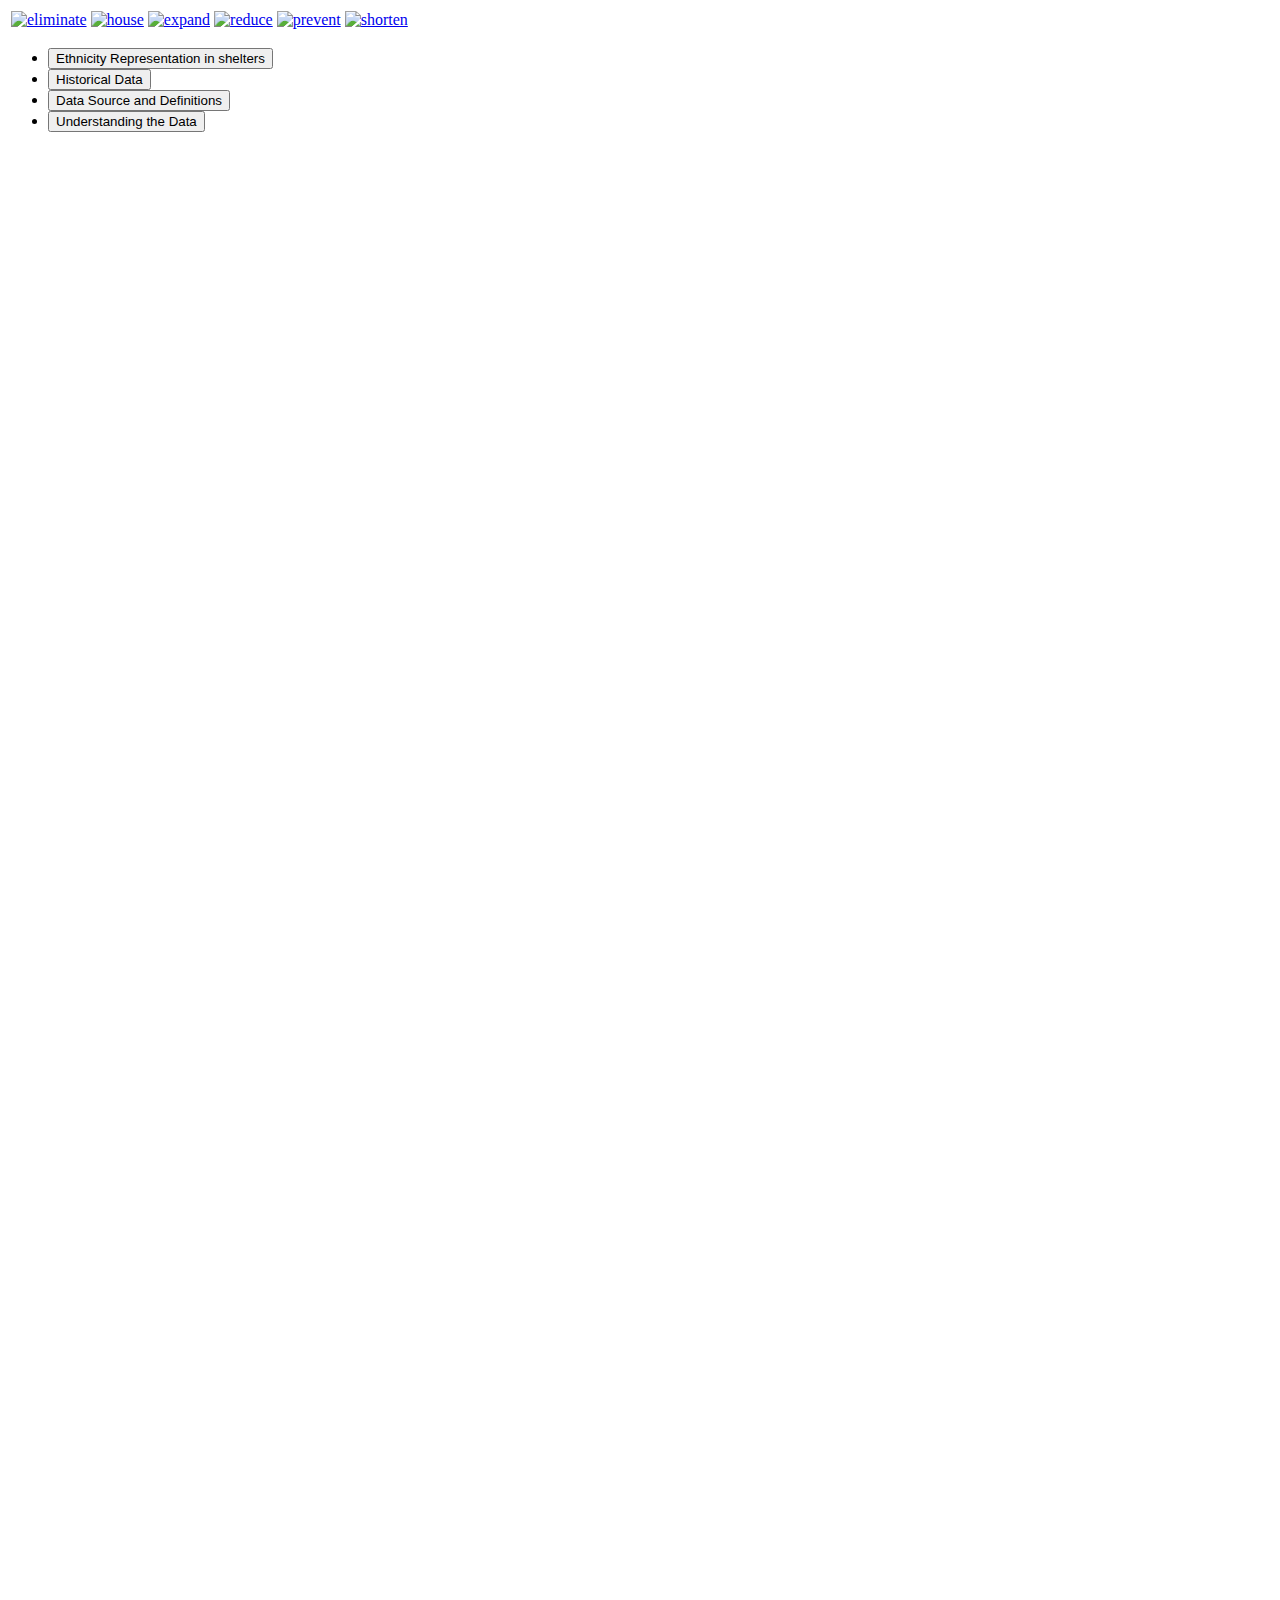
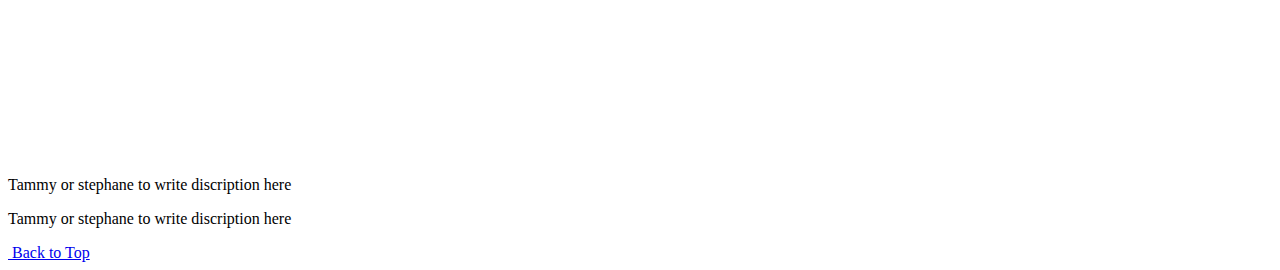
==== create.html @ 88f3aaca "changes" ====
<!DOCTYPE html>
<html lang="en" dir="ltr">
  <head>
    <link rel="stylesheet" href="STYLE.CSS">
    <meta charset="utf-8">
    	<meta charset="UTF-8">
	<meta name="viewport" content="width=device-width, initial-scale=1, minimum-scale=1, user-scalable=yes">
	<meta http-equiv="X-UA-Compatible" content="IE=edge">
	<link rel='stylesheet' id='bootstrap-style-css'  href='https://www.toronto.ca/wp-content/themes/cot/css/bootstrap.3.4.1.min.css?ver=1674756213' type='text/css' media='all' />
<link rel='stylesheet' id='cot-style-css'  href='https://www.toronto.ca/wp-content/themes/cot/css/cot.css?ver=1674756213' type='text/css' media='all' />
<link rel="stylesheet" href="/resources/wp-feedback/styles/main0.css">


    <title></title>
  </head>
  <body>
    <table>
      <tr>

    <td><a href="eliminate.html"><img src="Eliminate.JPG" alt="eliminate"/></a></td>
    <td><a href="house.html"><img src="House.JPG" alt="house"/></a></td>
    <td><a href="expand.html"><img src="Expand.JPG" alt="expand"/></a></td>
  <td><a href="reduce.html"><img src="reduce.JPG" alt="reduce"/></a></td>
  <td><a href="prevent.html"><img src="Prevent.JPG" alt="prevent"/></a></td>
    <td><a href="shorten.html"><img src="Shorten.JPG" alt="shorten"/></a></td>
</tr>

    </table>
  
     <div id="cotHeaderBottom" class="cotPlaceholder"></div>

			<div class="row">
				<div id="page-content" class="col-md-8 col-lg-9">
										<div class="pagecontent">


<div id="cot-templatepart-tabs">
  <div class="content-element" id="cot-tabs">

    <ul id="cot-content-tabs" class="nav nav-tabs nav-tabs-primary" role="tablist">


        <li  role="presentation" class="active">
            <button type="button" id="tab-1" tabindex="0" role="tab" aria-controls="tab-panel-1" aria-selected="true" class="selected">Ethnicity Representation in shelters</button></li>



        <li  role="presentation">
            <button type="button" id="tab-2" tabindex="-1" role="tab" aria-controls="tab-panel-2" aria-selected="false">Historical Data</button></li>



        <li  role="presentation">
            <button type="button" id="tab-3" tabindex="-1" role="tab" aria-controls="tab-panel-3" aria-selected="false">Data Source and Definitions</button></li>



        <li  role="presentation">
            <button type="button" id="tab-4" tabindex="-1" role="tab" aria-controls="tab-panel-4" aria-selected="false">Understanding the Data</button></li>



    </ul>

    <div class="tab-content">

              <div id="tab-panel-1" class="tab-pane fade active in" role="tabpanel" aria-labelledby="tab-1" tabindex="-1">
        
                <iframe title="Report Section" width="1900" height="800" src="https://app.powerbi.com/view?r=eyJrIjoiNTQ5MDEzNmYtMzEwMC00YzRlLWIxZTUtNTQxN2NjMzZkYTI0IiwidCI6IjM5OTU0ZWU0LTg4NWYtNGRlOC1hOTMwLTA2ZTBhMWExNDI2OSJ9" frameborder="0" allowFullScreen="true"></iframe>
        <div style="clear: both;"></div>
              <div id="tab-panel-2" class="tab-pane fade in" role="tabpanel" aria-labelledby="tab-2" tabindex="-1">

<iframe title="Report Section" width="1024" height="804" src="https://app.powerbi.com/view?r=eyJrIjoiMDZiYTBkYWEtNDc0NS00YmQ1LWE3YjItY2IzMzU5MDAzNzYwIiwidCI6IjM5OTU0ZWU0LTg4NWYtNGRlOC1hOTMwLTA2ZTBhMWExNDI2OSJ9" frameborder="0" allowFullScreen="true"></iframe>
        </div>
 <div style="clear: both;"></div>
              <div id="tab-panel-3" class="tab-pane fade in" role="tabpanel" aria-labelledby="tab-3" tabindex="-1">

		      <p> Tammy or stephane to write discription here</p>
        </div>
	     <div style="clear: both;"></div>
              <div id="tab-panel-4" class="tab-pane fade in" role="tabpanel" aria-labelledby="tab-4" tabindex="-1">

		      <p> Tammy or stephane to write discription here</p>
        </div>

    </div>

  </div>
</div>

					</div>
				</div>
	</div>

	<div id="cotFooterAbove" class="cotPlaceholder"></div>
	<footer id="footer" role="contentinfo">
	<div id="cotFooterTop" class="cotPlaceholder"></div>

	<div w3-include-html="https://www.toronto.ca/globalnav/footer/?fb=false">
		<a href="https://www.toronto.ca/globalnav/footer/?fb=false"></a>
	</div>

	<!-- Google Translate Test -->



	    <!--stopindex-->
	    <a href="#header" id="return-to-top">
				<img src="https://www.toronto.ca/wp-content/themes/cot/img/back-to-top-arrow.png" alt=""/>
				<span class="return-to-top-tip">Back to Top</span>
			</a>
	    <!--startindex-->
	<div id="cotFooterBottom" class="cotPlaceholder"></div>
	</footer>

	<!-- jQuery 3.3.1 -->

		<script src="https://www.toronto.ca/wp-content/themes/cot/js/jquery-3.6.0.min.js"></script>
		<script src="https://www.toronto.ca/wp-content/themes/cot/js/jquery-migrate-3.4.0.min.js"></script>
		<script src="https://www.toronto.ca/cot/jquery-additional-custom-js.js?ver=1.0.0"></script>


	    <script src="https://www.toronto.ca/wp-content/themes/cot/js/bootstrap.3.4.1.min.js"></script>

		<script src="https://www.toronto.ca/wp-content/themes/cot/js/footer.js"></script>


	<script>
	        w3IncludeHTML(function () {
	        var scriptTag = document.createElement('script'), // create a script tag
	            firstScriptTag = document.getElementsByTagName('script')[0]; // find the first script tag in the document
	        scriptTag.src = "https://www.toronto.ca/wp-content/themes/cot/js/scripts.js";  // set the source of the script to your script
	        firstScriptTag.parentNode.insertBefore(scriptTag, firstScriptTag);
	    });
	    </script>

	<!-- Google Translate Test -->
	<script>function translate() {new google.translate.TranslateElement({pageLanguage: 'en'}, 'translate_btn');}</script>

	<!-- From here to the next endbuild tag, all the files will be concatenated into a single file called main.js: -->
	<script src="/resources/wp-feedback/scripts/main0.js"></script><script type='text/javascript' src='https://www.toronto.ca/scripts/webtrends-infinity.load.js?ver=5.6.7' id='webtrends_script-js'></script>
	<script type='text/javascript' src='//translate.google.com/translate_a/element.js?cb=translate&#038;ver=5.6.7' id='google-translate-js'></script>
	<script type='text/javascript' src='https://www.toronto.ca/wp-content/themes/cot/js/navigation.js?ver=20151215' id='cot-navigation-js'></script>
	<script type='text/javascript' src='https://www.toronto.ca/wp-content/themes/cot/js/skip-link-focus-fix.js?ver=20151215' id='cot-skip-link-focus-fix-js'></script>
	<script type='text/javascript' src='https://www.toronto.ca/wp-content/themes/cot/js/jquery.ui.autocomplete.1.12.1.js?ver=20190312' id='cot-jquery-autocomplete-js'></script>
	<script type='text/javascript' src='https://www.toronto.ca/wp-content/themes/cot/js/search.js?ver=20170712' id='cot-search-js'></script>
	<script type='text/javascript' src='https://www.toronto.ca/cot/script.js?ver=1.0.0' id='script-name-js'></script>
	<script type='text/javascript' src='https://www.toronto.ca/wp-content/themes/cot/js/cottabs.js?ver=20180717' id='cottabs-js'></script>
	<div id="want-to-modal" class="modal fade" tabindex="-1" role="dialog">
	    <div w3-include-html="https://www.toronto.ca/globalnav/iwantto/"><a
	                href="https://www.toronto.ca/globalnav/iwantto/"></a></div>
	</div>


  
  
  
    

  </body>
</html>
---- STYLE.CSS ----
.center {
    margin-left: auto;
    margin-right: auto;
   
  }
.body {
     background-color:grey;
}
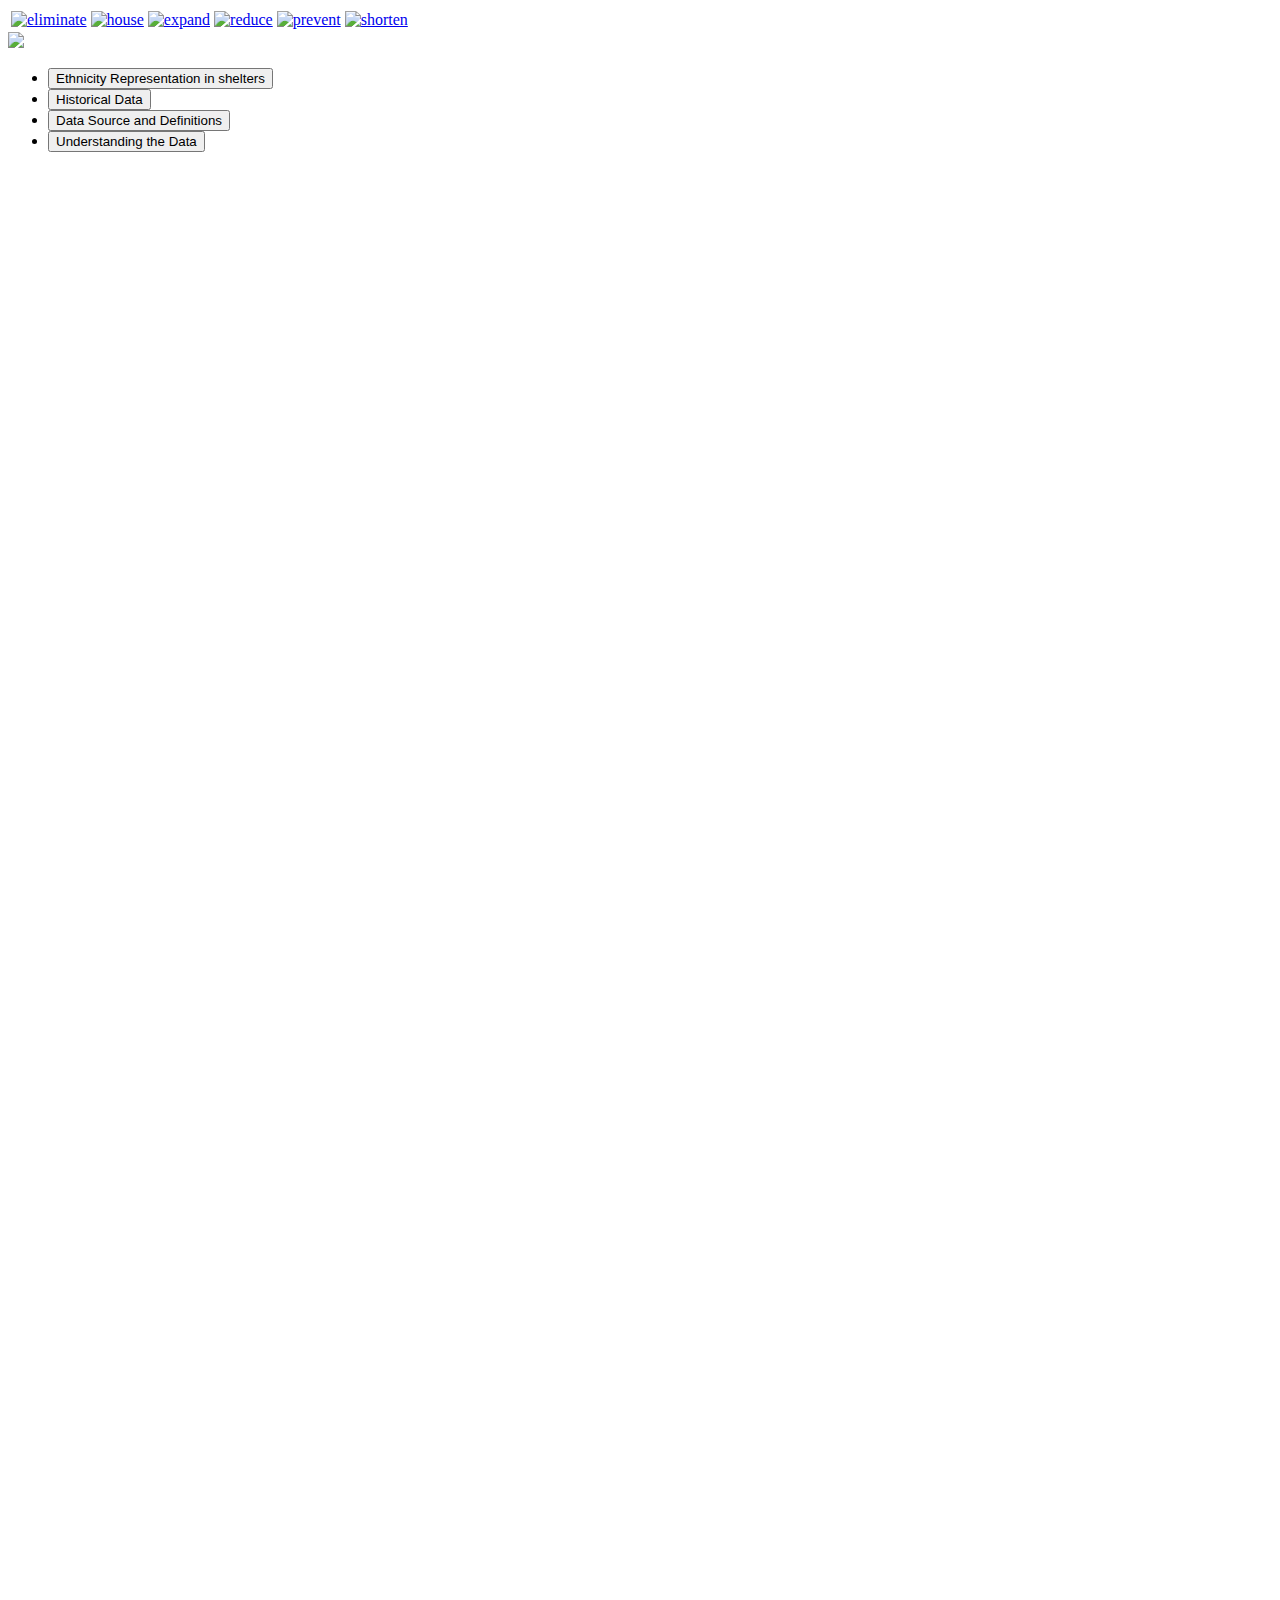
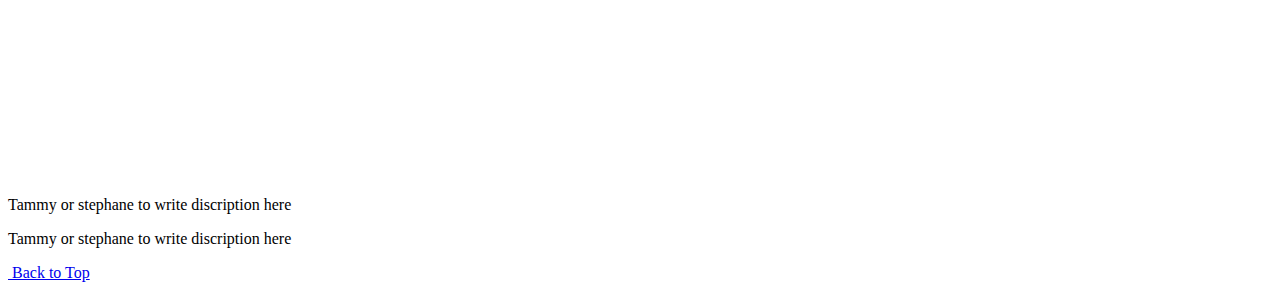
==== commit ef2f5c13: "Made changes to the header" ====
--- a/create.html
+++ b/create.html
@@ -11,12 +11,11 @@
 <link rel="stylesheet" href="/resources/wp-feedback/styles/main0.css">
 
 
-    <title></title>
+    <title>Create</title>
   </head>
   <body>
     <table>
       <tr>
-
     <td><a href="eliminate.html"><img src="Eliminate.JPG" alt="eliminate"/></a></td>
     <td><a href="house.html"><img src="House.JPG" alt="house"/></a></td>
     <td><a href="expand.html"><img src="Expand.JPG" alt="expand"/></a></td>
@@ -26,6 +25,7 @@
 </tr>
 
     </table>
+	<a><img src="create.html"></a>
   
      <div id="cotHeaderBottom" class="cotPlaceholder"></div>
 
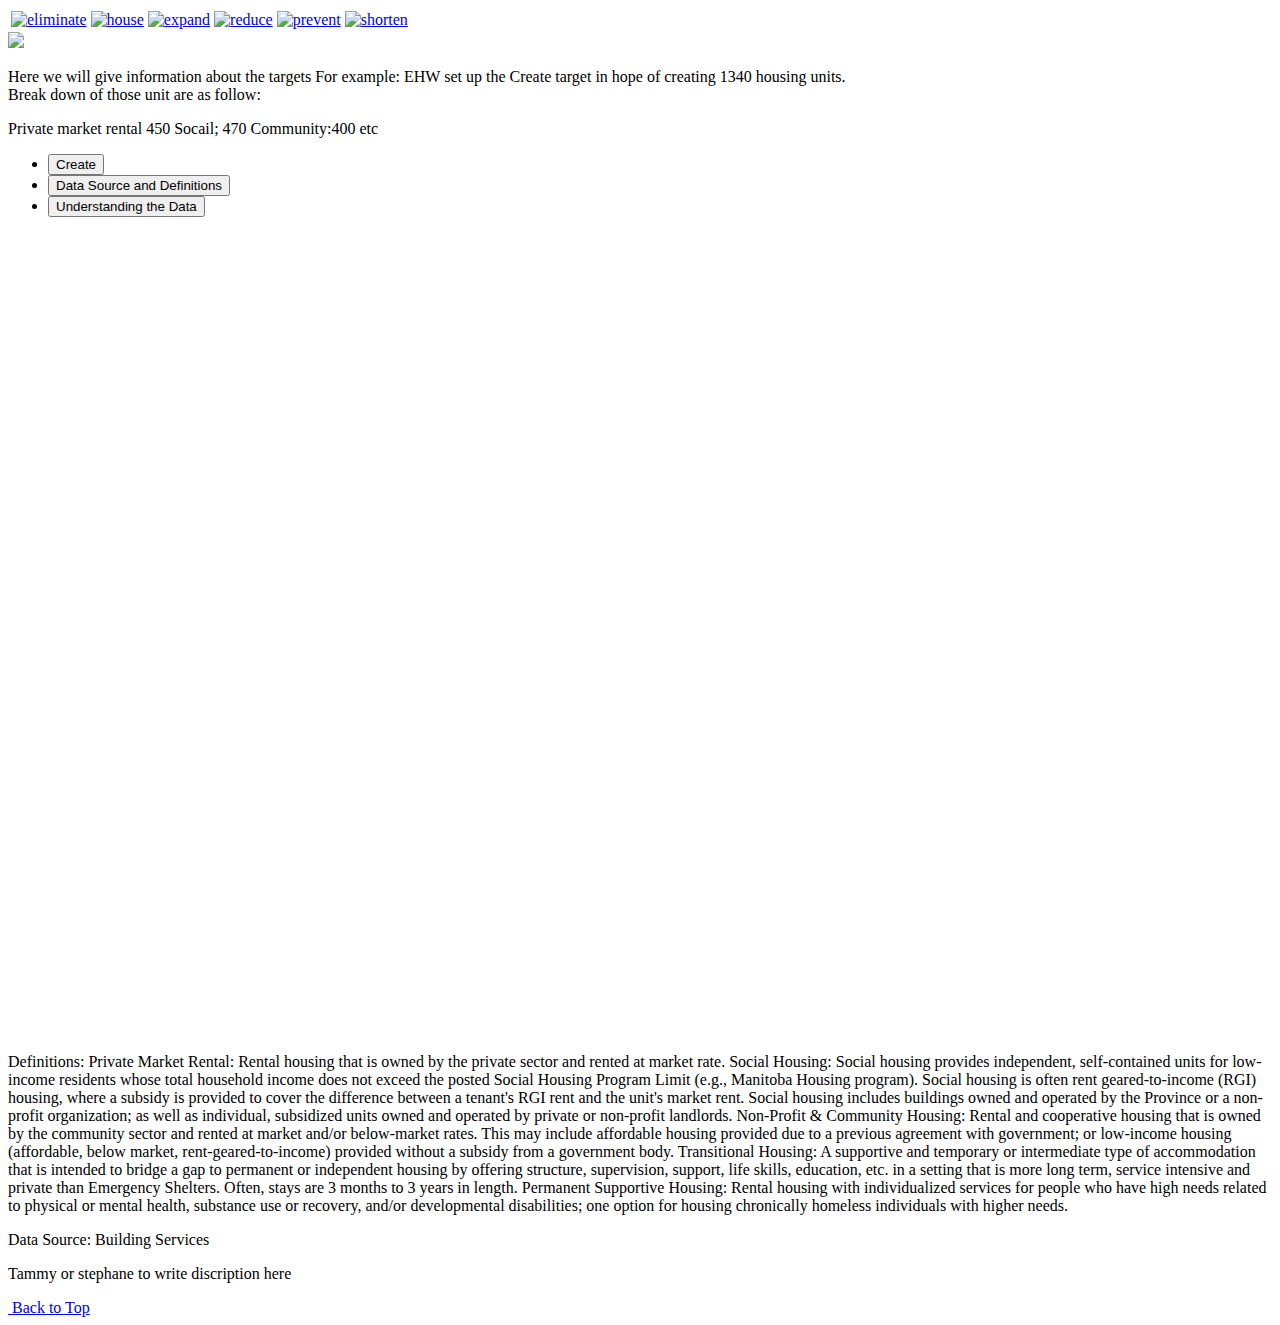
==== commit 0630625d: "changes" ====
--- a/create.html
+++ b/create.html
@@ -14,6 +14,12 @@
     <title>Create</title>
   </head>
   <body>
+	<style>
+		.content {
+		  max-width: 500px;
+		  margin: auto;
+		}
+		</style>
     <table>
       <tr>
     <td><a href="eliminate.html"><img src="Eliminate.JPG" alt="eliminate"/></a></td>
@@ -25,7 +31,24 @@
 </tr>
 
     </table>
-	<a><img src="create.html"></a>
+	<div>
+	<a><img src="create.JPG"></a>
+	<p>
+		Here we will give information about the targets
+
+		For example:
+
+		EHW set up the Create target in hope of creating 1340 housing units.<br>
+		Break down of those unit are as follow:
+	</p>
+	<p>
+		Private market rental 450
+		Socail; 470
+		Community:400
+		etc
+	</p>
+	</div>
+	
   
      <div id="cotHeaderBottom" class="cotPlaceholder"></div>
 
@@ -41,12 +64,12 @@
 
 
         <li  role="presentation" class="active">
-            <button type="button" id="tab-1" tabindex="0" role="tab" aria-controls="tab-panel-1" aria-selected="true" class="selected">Ethnicity Representation in shelters</button></li>
-
-
-
-        <li  role="presentation">
-            <button type="button" id="tab-2" tabindex="-1" role="tab" aria-controls="tab-panel-2" aria-selected="false">Historical Data</button></li>
+            <button type="button" id="tab-1" tabindex="0" role="tab" aria-controls="tab-panel-1" aria-selected="true" class="selected">Create</button></li>
+
+
+
+       <!--<li  role="presentation">
+            <button type="button" id="tab-2" tabindex="-1" role="tab" aria-controls="tab-panel-2" aria-selected="false">Historical Data</button></li>-->
 
 
 
@@ -70,12 +93,32 @@
         <div style="clear: both;"></div>
               <div id="tab-panel-2" class="tab-pane fade in" role="tabpanel" aria-labelledby="tab-2" tabindex="-1">
 
-<iframe title="Report Section" width="1024" height="804" src="https://app.powerbi.com/view?r=eyJrIjoiMDZiYTBkYWEtNDc0NS00YmQ1LWE3YjItY2IzMzU5MDAzNzYwIiwidCI6IjM5OTU0ZWU0LTg4NWYtNGRlOC1hOTMwLTA2ZTBhMWExNDI2OSJ9" frameborder="0" allowFullScreen="true"></iframe>
+
         </div>
  <div style="clear: both;"></div>
               <div id="tab-panel-3" class="tab-pane fade in" role="tabpanel" aria-labelledby="tab-3" tabindex="-1">
 
-		      <p> Tammy or stephane to write discription here</p>
+				<p>
+					Definitions: 			
+				Private Market Rental:
+					 Rental housing that is owned by the private sector and rented at market rate. 			
+							
+				Social Housing:
+					 Social housing provides independent, self-contained units for low-income residents whose total household income does not exceed the posted Social Housing Program Limit (e.g., Manitoba Housing program). Social housing is often rent geared-to-income (RGI) housing, where a subsidy is provided to cover the difference between a tenant's RGI rent and the unit's market rent. Social housing includes buildings owned and operated by the Province or a non-profit organization; as well as individual, subsidized units owned and operated by private or non-profit landlords. 			
+							
+				Non-Profit & Community Housing: 
+					Rental and cooperative housing that is owned by the community sector and rented at market and/or below-market rates. This may include affordable housing provided due to a previous agreement with government; or low-income housing (affordable, below market, rent-geared-to-income) provided without a subsidy from a government body. 			
+							
+				Transitional Housing:
+					 A supportive and temporary or intermediate type of accommodation that is intended to bridge a gap to permanent or independent housing by offering structure, supervision, support, life skills, education, etc. in a setting that is more long term, service intensive and private than Emergency Shelters. Often, stays are 3 months to 3 years in length. 			
+							
+				Permanent Supportive Housing:
+					 Rental housing with individualized services for people who have high needs related to physical or mental health, substance use or recovery, and/or developmental disabilities; one option for housing chronically homeless individuals with higher needs. 			
+				
+				</p>
+				<p>
+					Data Source: Building Services
+				</p>
         </div>
 	     <div style="clear: both;"></div>
               <div id="tab-panel-4" class="tab-pane fade in" role="tabpanel" aria-labelledby="tab-4" tabindex="-1">
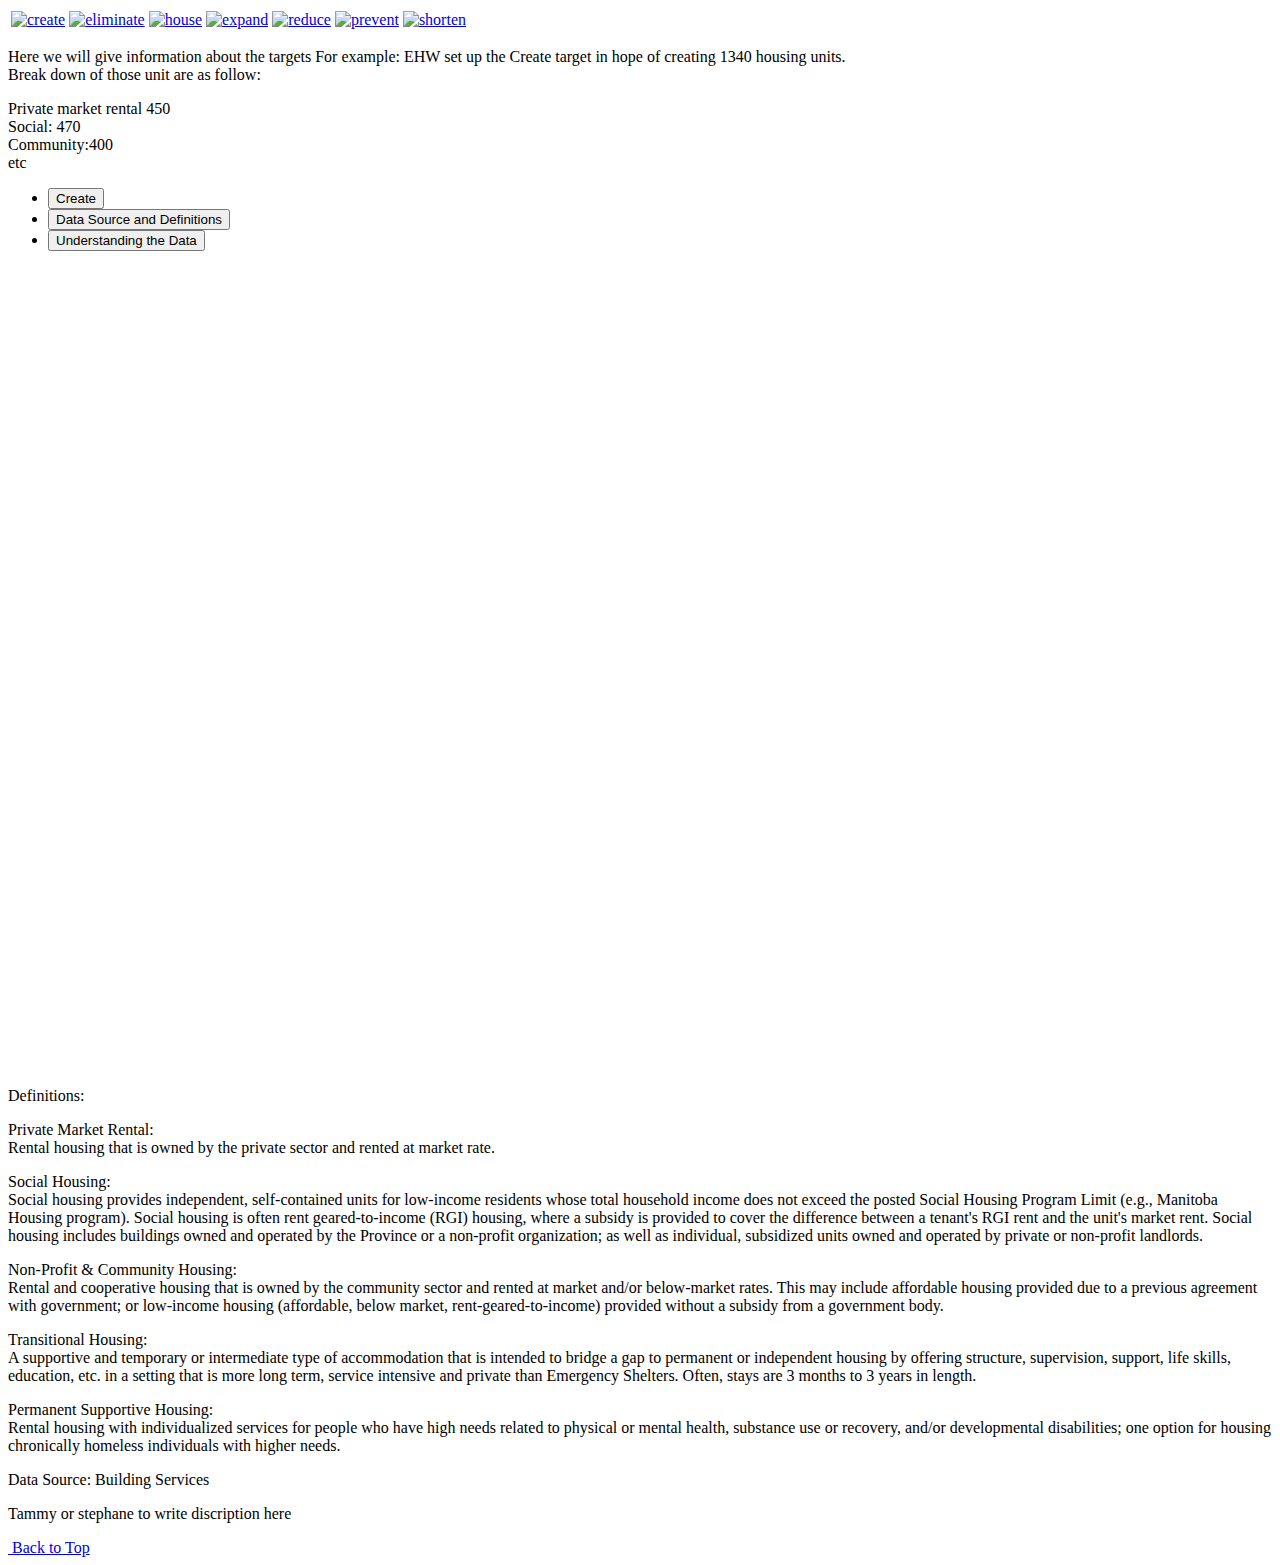
==== commit 0e2b1245: "image changes" ====
--- a/create.html
+++ b/create.html
@@ -20,19 +20,20 @@
 		  margin: auto;
 		}
 		</style>
-    <table>
-      <tr>
-    <td><a href="eliminate.html"><img src="Eliminate.JPG" alt="eliminate"/></a></td>
-    <td><a href="house.html"><img src="House.JPG" alt="house"/></a></td>
-    <td><a href="expand.html"><img src="Expand.JPG" alt="expand"/></a></td>
-  <td><a href="reduce.html"><img src="reduce.JPG" alt="reduce"/></a></td>
-  <td><a href="prevent.html"><img src="Prevent.JPG" alt="prevent"/></a></td>
-    <td><a href="shorten.html"><img src="Shorten.JPG" alt="shorten"/></a></td>
-</tr>
-
-    </table>
+     <table>
+		<tr>
+	  <td><a href="create.html"><img src="create.JPG" alt="create"/></a></td>
+	  <td><a href="eliminate.html"><img src="Eliminate-grey.JPG" alt="eliminate"/></a></td>
+	  <td><a href="house.html"><img src="House-grey.JPG" alt="house"/></a></td>
+	<td><a href="expand.html"><img src="Expand-grey.JPG" alt="expand"/></a></td>
+	<td><a href="reduce.html"><img src="reduce-grey.JPG" alt="reduce"/></a></td>
+	<td><a href="prevent.html"><img src="Prevent-grey.JPG" alt="prevent"/></a></td>
+	  <td><a href="shorten.html"><img src="Shorten-grey.JPG" alt="shorten"/></a></td>
+  </tr>
+  
+	  </table>
 	<div>
-	<a><img src="create.JPG"></a>
+	
 	<p>
 		Here we will give information about the targets
 
@@ -42,9 +43,9 @@
 		Break down of those unit are as follow:
 	</p>
 	<p>
-		Private market rental 450
-		Socail; 470
-		Community:400
+		Private market rental 450<br>
+		Social: 470<br>
+		Community:400<br>
 		etc
 	</p>
 	</div>
@@ -90,30 +91,28 @@
               <div id="tab-panel-1" class="tab-pane fade active in" role="tabpanel" aria-labelledby="tab-1" tabindex="-1">
         
                 <iframe title="Report Section" width="1900" height="800" src="https://app.powerbi.com/view?r=eyJrIjoiNTQ5MDEzNmYtMzEwMC00YzRlLWIxZTUtNTQxN2NjMzZkYTI0IiwidCI6IjM5OTU0ZWU0LTg4NWYtNGRlOC1hOTMwLTA2ZTBhMWExNDI2OSJ9" frameborder="0" allowFullScreen="true"></iframe>
-        <div style="clear: both;"></div>
-              <div id="tab-panel-2" class="tab-pane fade in" role="tabpanel" aria-labelledby="tab-2" tabindex="-1">
-
+    
 
         </div>
  <div style="clear: both;"></div>
               <div id="tab-panel-3" class="tab-pane fade in" role="tabpanel" aria-labelledby="tab-3" tabindex="-1">
 
 				<p>
-					Definitions: 			
-				Private Market Rental:
-					 Rental housing that is owned by the private sector and rented at market rate. 			
-							
-				Social Housing:
-					 Social housing provides independent, self-contained units for low-income residents whose total household income does not exceed the posted Social Housing Program Limit (e.g., Manitoba Housing program). Social housing is often rent geared-to-income (RGI) housing, where a subsidy is provided to cover the difference between a tenant's RGI rent and the unit's market rent. Social housing includes buildings owned and operated by the Province or a non-profit organization; as well as individual, subsidized units owned and operated by private or non-profit landlords. 			
-							
-				Non-Profit & Community Housing: 
-					Rental and cooperative housing that is owned by the community sector and rented at market and/or below-market rates. This may include affordable housing provided due to a previous agreement with government; or low-income housing (affordable, below market, rent-geared-to-income) provided without a subsidy from a government body. 			
-							
-				Transitional Housing:
-					 A supportive and temporary or intermediate type of accommodation that is intended to bridge a gap to permanent or independent housing by offering structure, supervision, support, life skills, education, etc. in a setting that is more long term, service intensive and private than Emergency Shelters. Often, stays are 3 months to 3 years in length. 			
-							
-				Permanent Supportive Housing:
-					 Rental housing with individualized services for people who have high needs related to physical or mental health, substance use or recovery, and/or developmental disabilities; one option for housing chronically homeless individuals with higher needs. 			
+					Definitions: 	<br>		
+					<p>Private Market Rental:<br>
+					 Rental housing that is owned by the private sector and rented at market rate. 	</p>		
+							
+				<p>Social Housing:<br>
+					 Social housing provides independent, self-contained units for low-income residents whose total household income does not exceed the posted Social Housing Program Limit (e.g., Manitoba Housing program). Social housing is often rent geared-to-income (RGI) housing, where a subsidy is provided to cover the difference between a tenant's RGI rent and the unit's market rent. Social housing includes buildings owned and operated by the Province or a non-profit organization; as well as individual, subsidized units owned and operated by private or non-profit landlords. 	</p>		
+							
+				<p>Non-Profit & Community Housing: <br>
+					Rental and cooperative housing that is owned by the community sector and rented at market and/or below-market rates. This may include affordable housing provided due to a previous agreement with government; or low-income housing (affordable, below market, rent-geared-to-income) provided without a subsidy from a government body. 		</p>	
+							
+				<p>Transitional Housing:<br>
+					 A supportive and temporary or intermediate type of accommodation that is intended to bridge a gap to permanent or independent housing by offering structure, supervision, support, life skills, education, etc. in a setting that is more long term, service intensive and private than Emergency Shelters. Often, stays are 3 months to 3 years in length. 	</p>		
+							
+				<p>Permanent Supportive Housing:<br>
+					 Rental housing with individualized services for people who have high needs related to physical or mental health, substance use or recovery, and/or developmental disabilities; one option for housing chronically homeless individuals with higher needs. 		</p>	
 				
 				</p>
 				<p>
